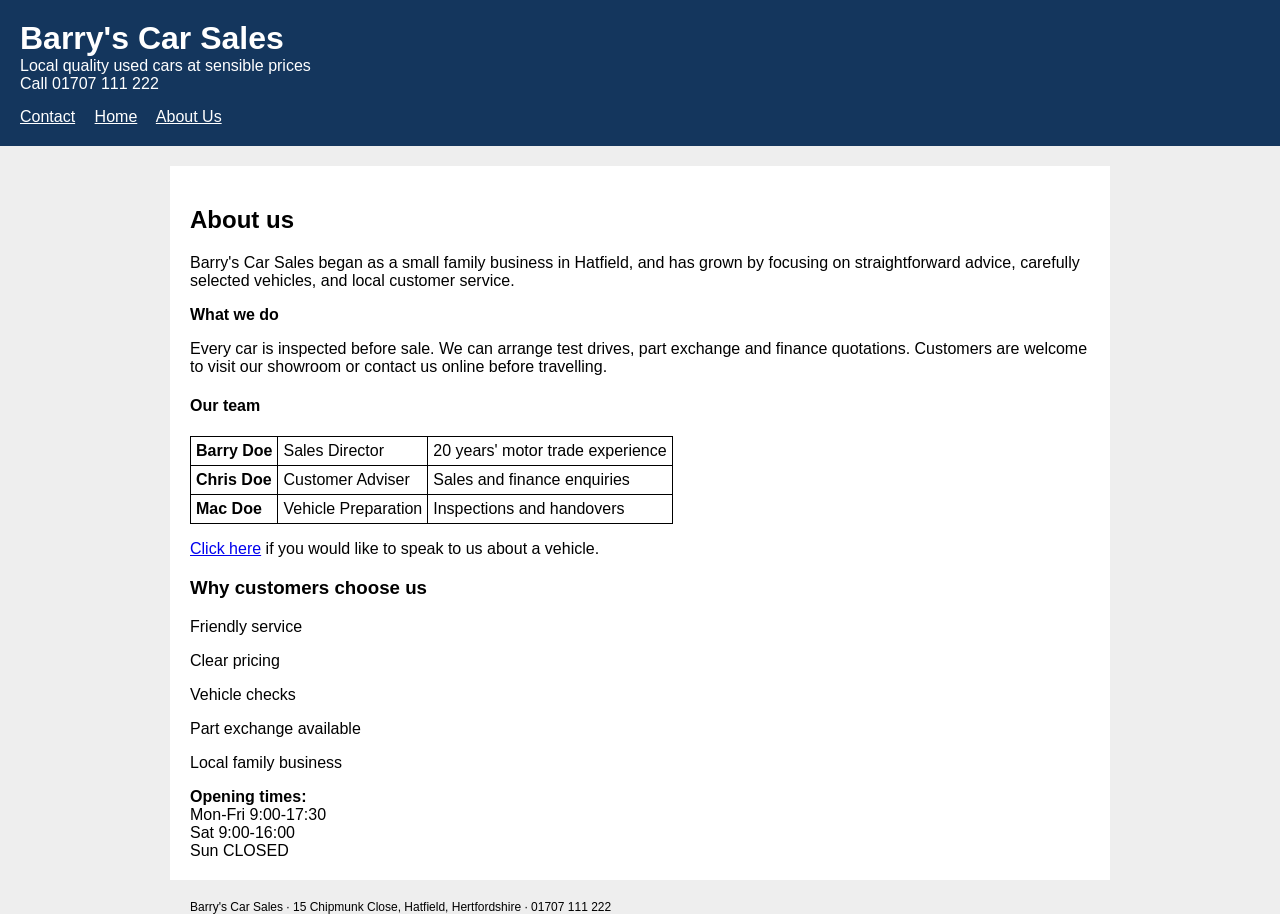
==== about.html @ 419e60fb "Initial commit: Add original Barry's Car Sales files" ====
<!DOCTYPE html>
<html lang="en">
<head>
    <meta charset="utf-8">
    <title>About Barry's Car Sales</title>
    <link rel="stylesheet" href="styles.css">
    <script src="script.js" defer></script>
</head>
<body>
<header>
    <div>
        <div>
            <h1>Barry's Car Sales</h1>
            <div>Local quality used cars at sensible prices</div>
        </div>
        <div>Call 01707 111 222</div>
    </div>
    <nav>
        <a href="enquiry.html">Contact</a>
        <a href="index.html">Home</a>
        <a href="about.html">About Us</a>
    </nav>
</header>

<main>
    <div>
        <section>
            <h2>About us</h2>
            <p>Barry's Car Sales began as a small family business in Hatfield, and has grown by focusing on straightforward advice, carefully selected vehicles, and local customer service.</p>

            <div><strong>What we do</strong></div>
            <p>Every car is inspected before sale. We can arrange test drives, part exchange and finance quotations. Customers are welcome to visit our showroom or contact us online before travelling.</p>

            <h4>Our team</h4>
            <table>
                <tr>
                    <td><strong>Barry Doe</strong></td>
                    <td>Sales Director</td>
                    <td>20 years' motor trade experience</td>
                </tr>
                <tr>
                    <td><strong>Chris Doe</strong></td>
                    <td>Customer Adviser</td>
                    <td>Sales and finance enquiries</td>
                </tr>
                <tr>
                    <td><strong>Mac Doe</strong></td>
                    <td>Vehicle Preparation</td>
                    <td>Inspections and handovers</td>
                </tr>
            </table>

            <p><a href="enquiry.html">Click here</a> if you would like to speak to us about a vehicle.</p>
        </section>

        <aside>
            <h3>Why customers choose us</h3>
            <p>Friendly service</p>
            <p>Clear pricing</p>
            <p>Vehicle checks</p>
            <p>Part exchange available</p>
            <p>Local family business</p>
        </aside>
    </div>

    <div>
        <strong>Opening times:</strong><br>
        Mon-Fri 9:00-17:30<br>
        Sat 9:00-16:00<br>
        Sun CLOSED
    </div>
</main>

<footer>
    Barry's Car Sales · 15 Chipmunk Close, Hatfield, Hertfordshire · 01707 111 222
</footer>
</body>
</html>
---- styles.css ----
body {
    font-family: Arial;
    margin: 0;
    background: #eeeeee;
}

header {
    background: #14365d;
    color: white;
    padding: 20px;
}

h1 {
    margin: 0;
}

nav {
    margin-top: 15px;
}

nav a {
    color: white;
    margin-right: 15px;
}

main {
    width: 900px;
    margin: 20px auto;
    padding: 20px;
    background: white;
}

img {
    width: 300px;
}

table {
    border-collapse: collapse;
}

td {
    border: 1px solid black;
    padding: 5px;
}

label {
    display: block;
}

input,
select,
textarea {
    width: 400px;
    margin-bottom: 10px;
}

textarea {
    height: 100px;
}

button {
    background: #14365d;
    color: white;
    padding: 5px;
}

footer {
    width: 900px;
    margin: auto;
    font-size: 12px;
}
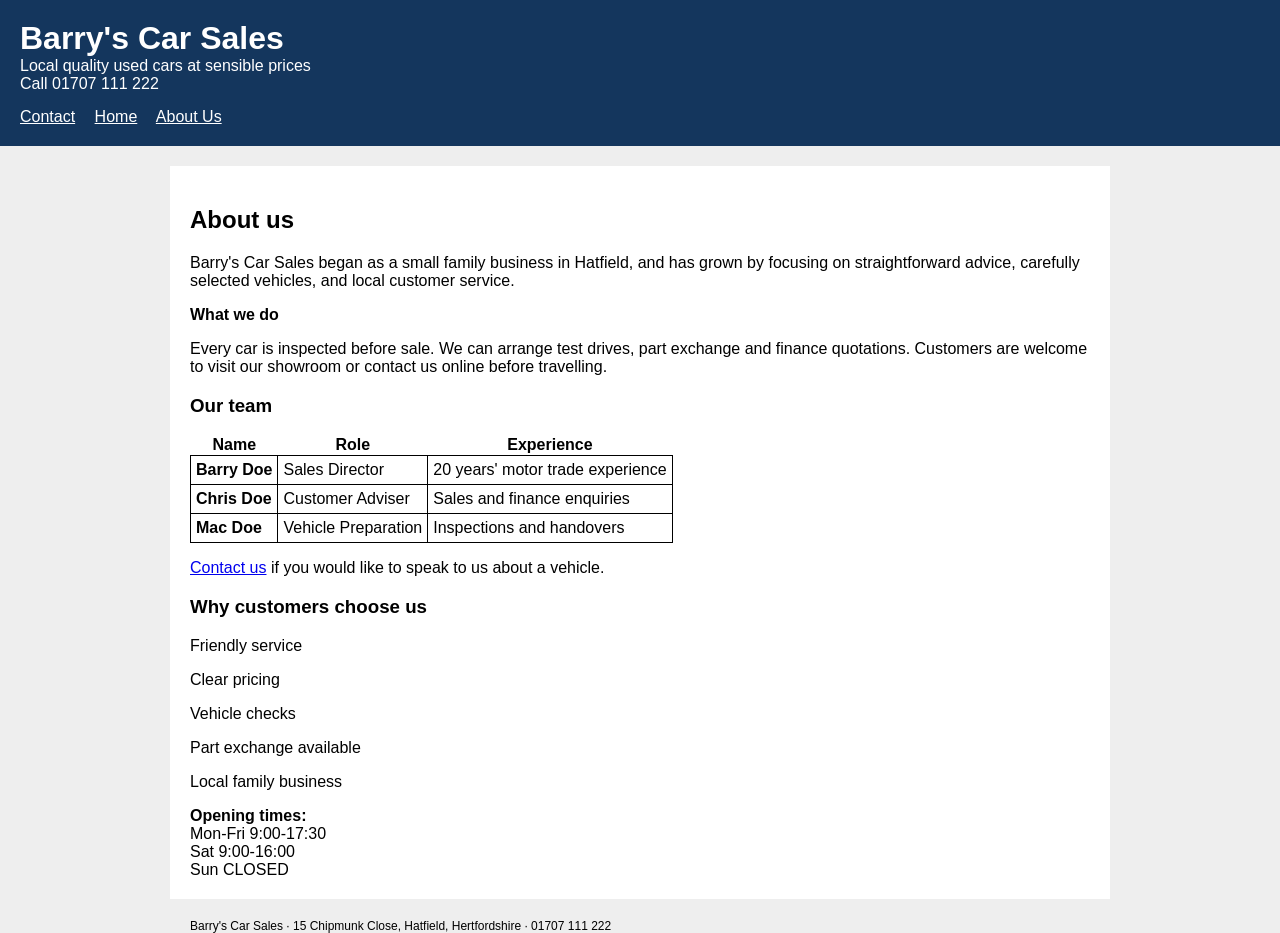
==== commit e8cd202d: "Complete about.html structure, Link text and table headers" ====
--- a/about.html
+++ b/about.html
@@ -31,8 +31,13 @@
             <div><strong>What we do</strong></div>
             <p>Every car is inspected before sale. We can arrange test drives, part exchange and finance quotations. Customers are welcome to visit our showroom or contact us online before travelling.</p>
 
-            <h4>Our team</h4>
+            <h3>Our team</h3>
             <table>
+                <tr>
+                    <th>Name</th>
+                    <th>Role</th>
+                    <th>Experience</th>
+                </tr>    
                 <tr>
                     <td><strong>Barry Doe</strong></td>
                     <td>Sales Director</td>
@@ -50,7 +55,7 @@
                 </tr>
             </table>
 
-            <p><a href="enquiry.html">Click here</a> if you would like to speak to us about a vehicle.</p>
+            <p><a href="enquiry.html">Contact us</a> if you would like to speak to us about a vehicle.</p>
         </section>
 
         <aside>
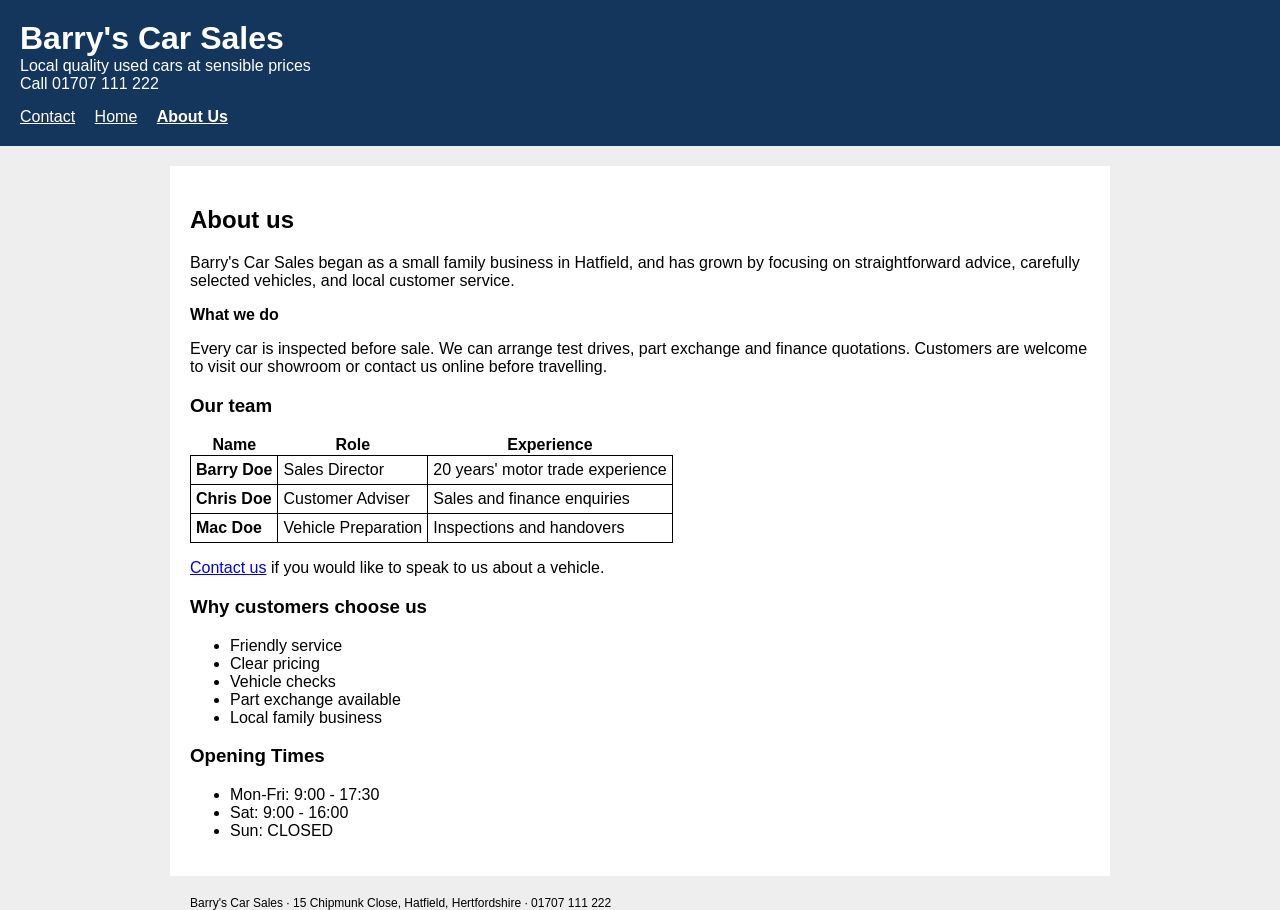
==== commit ff44caf2: "Updated website based on usability evaluation" ====
--- a/about.html
+++ b/about.html
@@ -18,7 +18,7 @@
     <nav>
         <a href="enquiry.html">Contact</a>
         <a href="index.html">Home</a>
-        <a href="about.html">About Us</a>
+        <a href="about.html" class="active">About Us</a>
     </nav>
 </header>
 
@@ -60,19 +60,23 @@
 
         <aside>
             <h3>Why customers choose us</h3>
-            <p>Friendly service</p>
-            <p>Clear pricing</p>
-            <p>Vehicle checks</p>
-            <p>Part exchange available</p>
-            <p>Local family business</p>
+        <ul>    
+            <li>Friendly service</li>
+            <li>Clear pricing</li>
+            <li>Vehicle checks</li>
+            <li>Part exchange available</li>
+            <li>Local family business</li>
+        </ul>    
         </aside>
     </div>
 
     <div>
-        <strong>Opening times:</strong><br>
-        Mon-Fri 9:00-17:30<br>
-        Sat 9:00-16:00<br>
-        Sun CLOSED
+        <h3>Opening Times</h3>
+    <ul>    
+        <li>Mon-Fri: 9:00 - 17:30</li>
+        <li>Sat: 9:00 - 16:00</li>
+        <li>Sun: CLOSED</li>
+    </ul>    
     </div>
 </main>
 
--- a/styles.css
+++ b/styles.css
@@ -46,7 +46,6 @@
 label {
     display: block;
 }
-
 input,
 select,
 textarea {
@@ -69,3 +68,12 @@
     margin: auto;
     font-size: 12px;
 }
+
+.active {
+    font-weight: bold;
+    text-decoration: underline;
+}
+
+.vehicle {
+    margin-bottom: 50px;
+}
